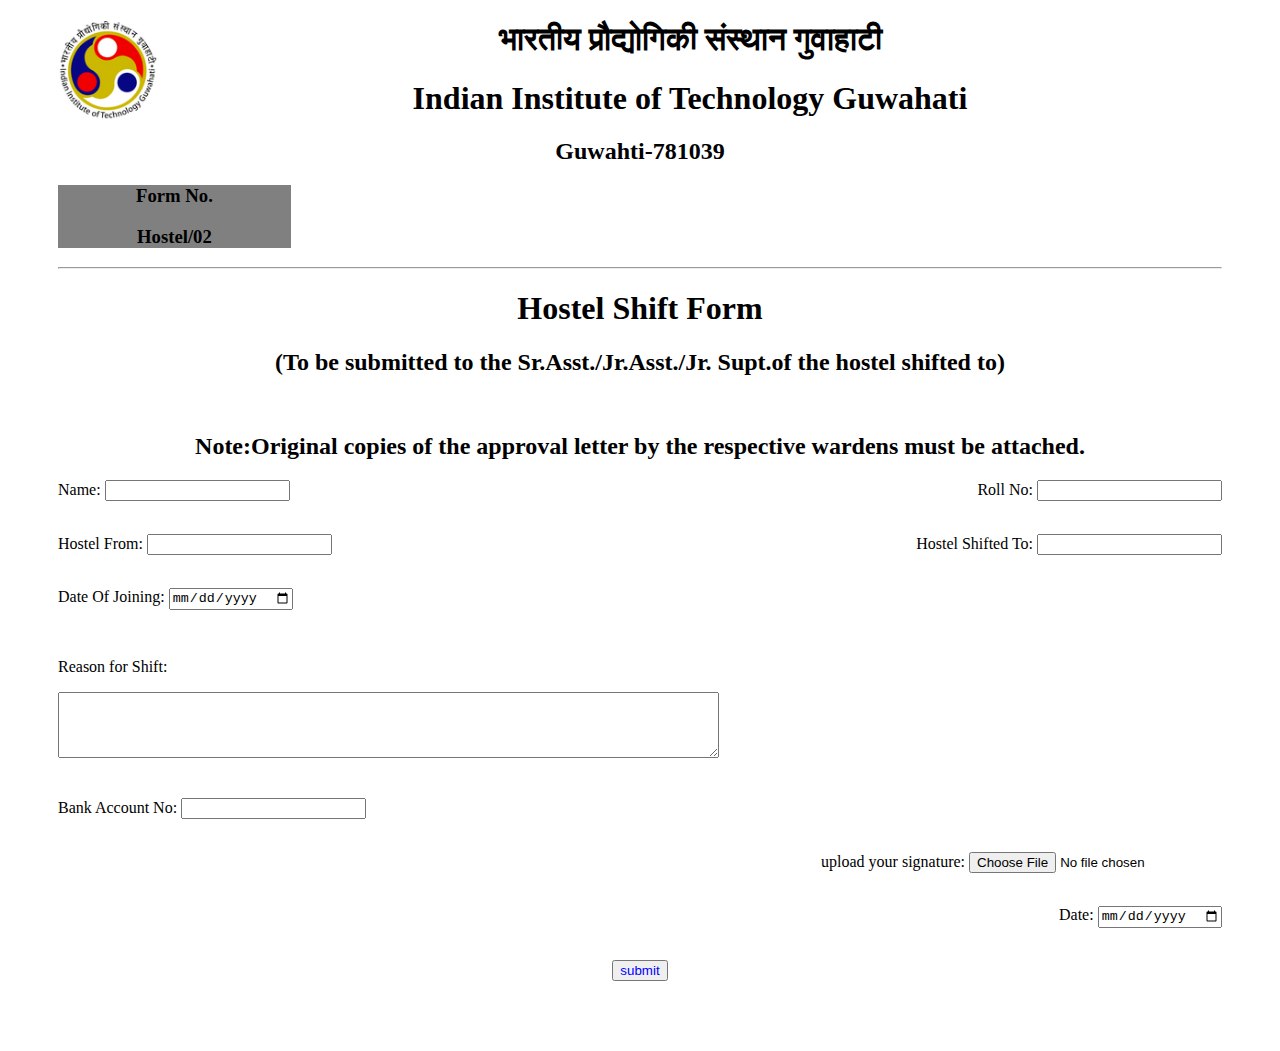
==== index.html @ 8c80ac14 "Rename main.html to index.html" ====
<!DOCTYPE html>
<html lang="en" dir="ltr">
  <head>
    <meta charset="utf-8">
    <title>Hostel Shift Form</title>
    <link rel="stylesheet" href="style.css">
  </head>
  <body>
  <div class="container">
    <div class="headr">
    <a href="http://www.iitg.ac.in/"> <img src="Logo.png" alt="Logo"></a>
       <h1>भारतीय प्रौद्योगिकी संस्थान गुवाहाटी</h1>
       <h1>Indian Institute of Technology Guwahati</h1>
       <h2>Guwahti-781039</h2>
    </div>
    <div class="box">
      <h3>Form No.</h3>
      <h3><b>Hostel/02</b></h3>
    </div>
    <hr>
  </div>
  <div class="headr">
    <h1>Hostel Shift Form</h1>
    <h2>(To be submitted to the Sr.Asst./Jr.Asst./Jr. Supt.of the hostel shifted to)</h2><br>
    <h2 color="red"> <span style="color"><b>Note:</b></span>Original copies of the approval letter by the respective wardens must be attached.</h2>
  </div>
   <div class="form" onsubmit="return myFunction()">
     <form id="myForm">
       <label id="left">
         Name:
          <input type="text" name="name" value="" required>
       </label>
       <label id="right">
         Roll No:
          <input type="text" name="roll number" value="" required>
       </label>
       <br><br><br>
       <label id="left">
         Hostel From:
          <input type="text" name="old hostel" value="" required>
       </label>
       <label id="right">
         Hostel Shifted To:
          <input type="text" name="new hostel" value="" required>
       </label>
       <br><br><br>
       <label id="left">
         Date Of Joining:
          <input type="date" name="Join Date" value="" required>
       </label>
       <br><br><br>
        <p>Reason for Shift:</p>
        <textarea name="reason" rows="4" cols="80" required></textarea>
       <br><br><br>
       <label id="left">
         Bank Account No:
          <input type="number" name="account number" value="" required>
       </label>
       <br><br><br>
       <label id="right">
         upload your signature:
          <input type="file" name="signature" accept="image/*" required>
       </label>
       <br><br><br>
       <label id="right">
         Date:
          <input type="date" name="sign Date" value="" required>
       </label>
       <br><br><br>
       <div style="text-align:center">
         <input type="submit"  style="color:blue" value="submit">
       </div>
       <br><br><br>
     </form>
     <p id="d"></p>
     <script src="main.js"></script>
   </div>
  </body>
</html>
---- style.css ----
.container{
  margin-left: 50px;
  margin-right: 50px;
}
.headr img {
  float: left;
  width: 100px;
  height: 100px;
}

.headr h1 {
  text-align: center;
  position: relative;
}
.headr h2 {
  text-align:center;
  position: relative;
}
.box{
  margin-right: 80%;
  background-color: grey;
  text-align: center;
}

.form{
  margin-left: 50px;
  margin-right: 50px;
}

#right{
  float:right;
}
#left{
  float:left;
}
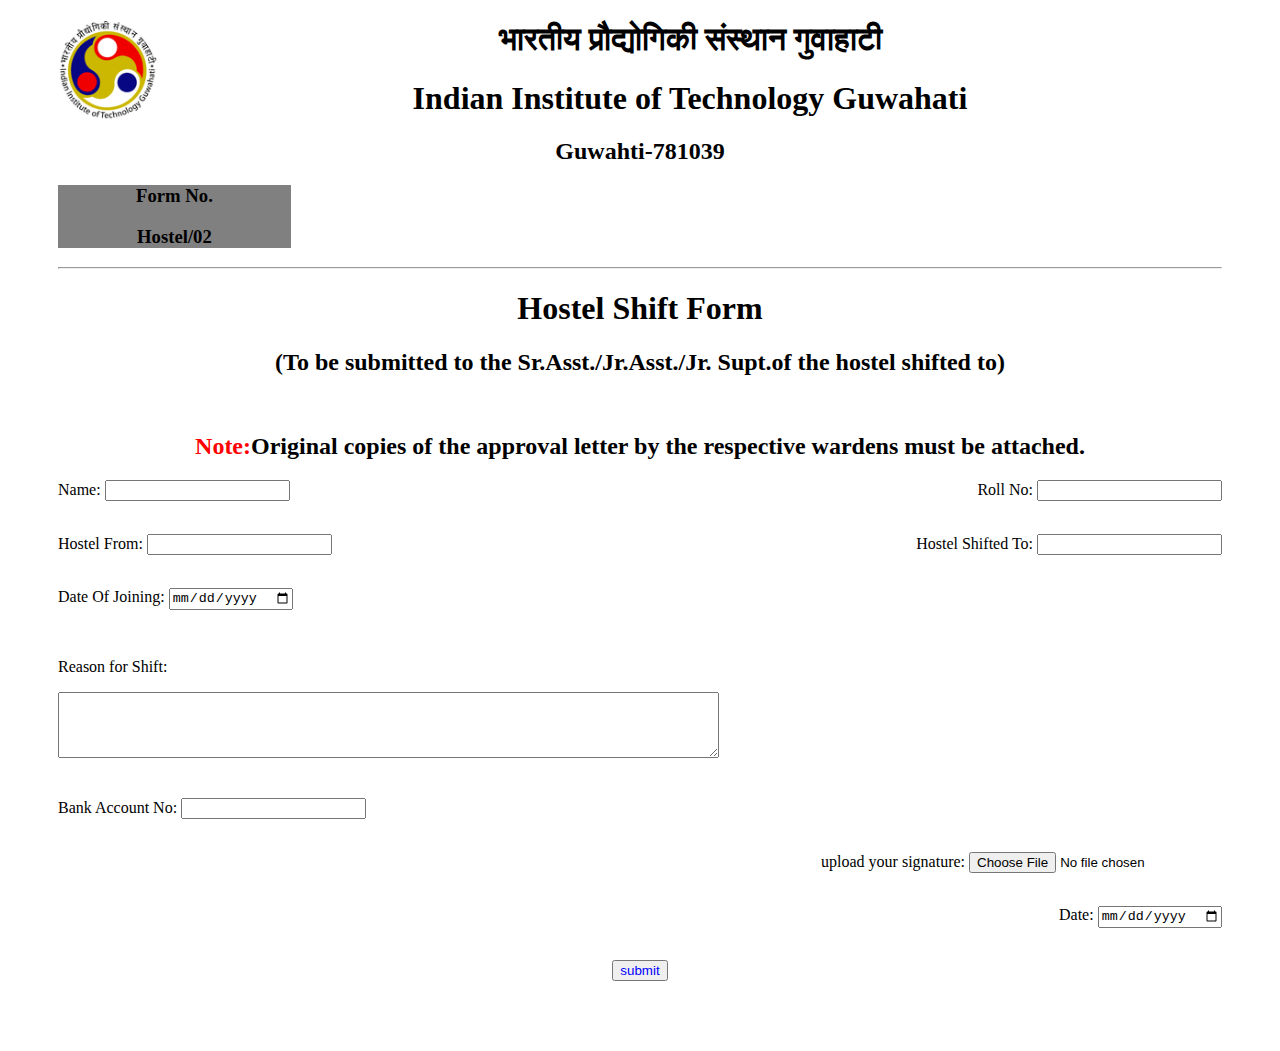
==== commit 9cf088d8: "Update index.html" ====
--- a/index.html
+++ b/index.html
@@ -22,7 +22,7 @@
   <div class="headr">
     <h1>Hostel Shift Form</h1>
     <h2>(To be submitted to the Sr.Asst./Jr.Asst./Jr. Supt.of the hostel shifted to)</h2><br>
-    <h2 color="red"> <span style="color"><b>Note:</b></span>Original copies of the approval letter by the respective wardens must be attached.</h2>
+    <h2> <span style="color:red"><b>Note:</b></span>Original copies of the approval letter by the respective wardens must be attached.</h2>
   </div>
    <div class="form" onsubmit="return myFunction()">
      <form id="myForm">
